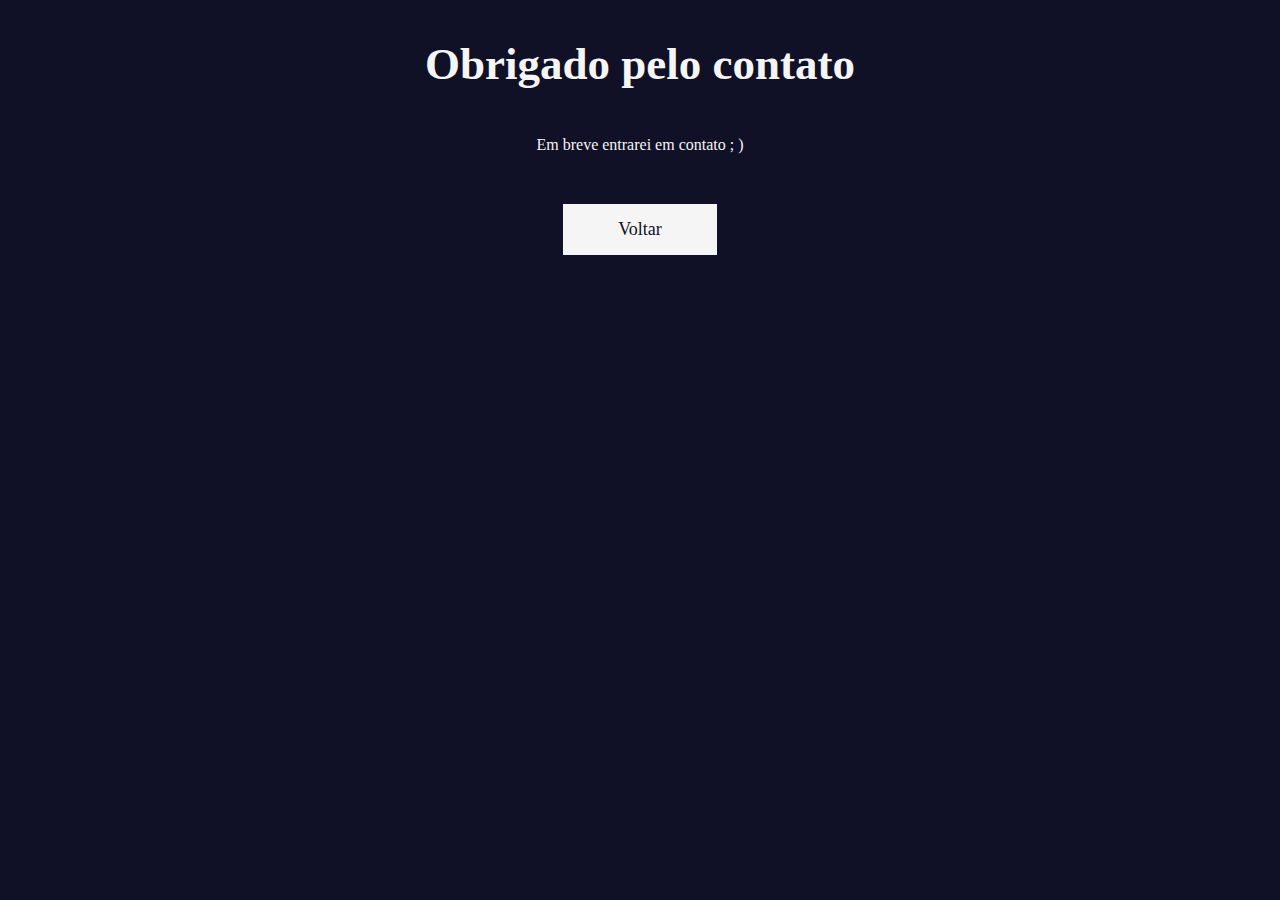
==== obrigado.html @ 3e96253f "Add api para enviar mensagem e pag obrigado.html" ====
<!DOCTYPE html>
<html lang="pt-br">
<head>
    <meta charset="UTF-8">
    <meta http-equiv="X-UA-Compatible" content="IE=edge">
    <meta name="viewport" content="width=device-width, initial-scale=1.0">
    <title>obrigado pelo contato</title>
    <link rel="stylesheet" href="css/obg.css">
</head>
<body class="main">
    <h1 class="text">Obrigado pelo contato</h1>    
    <p class="paragrafo">Em breve entrarei em contato ; )</p>
    <a href="index.html" class="btn">Voltar</a>
</body>
</html>
---- css/obg.css ----
.main{
    display: flex;
    align-items: center;
    justify-content: center;
    min-height: 100%;
    background: #101026;
    flex-direction: column;
}
.text{
    font-size: 45px;
    color: #f5f5f5;
    margin-bottom: 30px;
}
.paragrafo{
    color: #f5f5f5;
    margin-bottom: 50px;
}
.btn{
    padding: 15px 55px;
    background: #f5f5f5;
    text-decoration: none;
    color: #101026;
    font-size: 18px;
    transition: all 0.5s;
}
.btn:hover{
    border-radius: 16px;
}
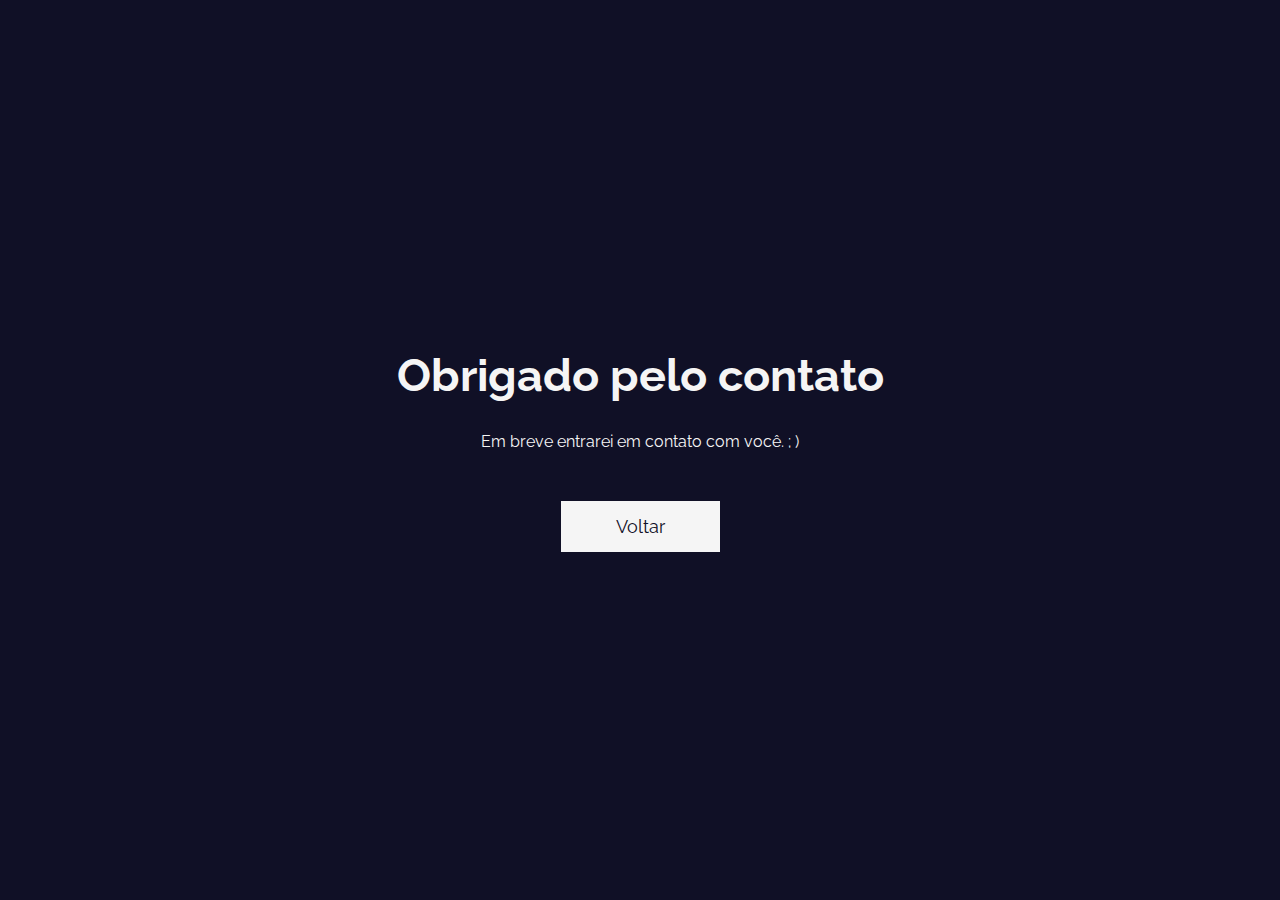
==== commit 7a9e6281: "Corrigindo a pág de obrigado.html" ====
--- a/obrigado.html
+++ b/obrigado.html
@@ -4,12 +4,18 @@
     <meta charset="UTF-8">
     <meta http-equiv="X-UA-Compatible" content="IE=edge">
     <meta name="viewport" content="width=device-width, initial-scale=1.0">
-    <title>obrigado pelo contato</title>
+    <title>Obrigado pelo contato</title>
+
+    <link rel="preconnect" href="https://fonts.googleapis.com">
+    <link rel="preconnect" href="https://fonts.gstatic.com" crossorigin>
+    <link href="https://fonts.googleapis.com/css2?family=Raleway:wght@500&display=swap" rel="stylesheet">
+    <link rel="icon" href="assets/portfolio_icon.jpg" type="image/x-icon">
+
     <link rel="stylesheet" href="css/obg.css">
 </head>
 <body class="main">
     <h1 class="text">Obrigado pelo contato</h1>    
-    <p class="paragrafo">Em breve entrarei em contato ; )</p>
+    <p class="paragrafo">Em breve entrarei em contato com você. ; )</p>
     <a href="index.html" class="btn">Voltar</a>
 </body>
 </html>--- a/css/obg.css
+++ b/css/obg.css
@@ -1,8 +1,14 @@
+*{
+    font-family: 'Raleway';
+    margin: 0;
+    padding: 0;
+    box-sizing: border-box;
+}
 .main{
     display: flex;
     align-items: center;
     justify-content: center;
-    min-height: 100%;
+    min-height: 100vh;
     background: #101026;
     flex-direction: column;
 }
